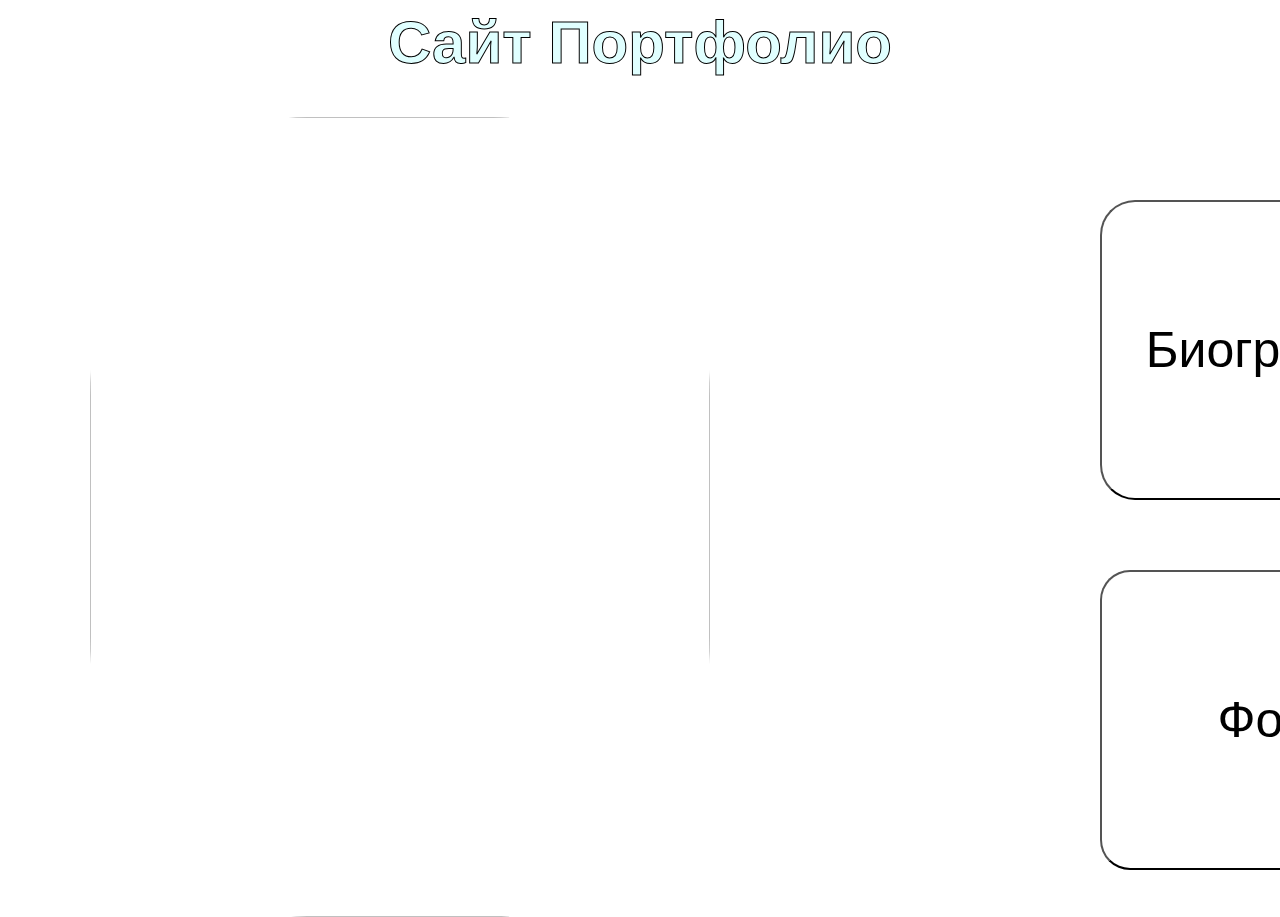
==== index.html @ ccee23bc "Add files via upload" ====
<html class = "fon">
	<head>
		<title>Сайт-портфолио</title>
		<link rel="stylesheet" href="site_css.css">
	</head>

	<header class = "zaglavie">
		<h1>Сайт Портфолио</h1>
	</header>

	<main>
		<img id = "photo_main" src = "https://sun9-64.userapi.com/impg/VPMKvCzyc_--6GMFYjOKXLuSGr8Q3uTNYEVw5g/d-Zwyn6HW3M.jpg?size=486x633&quality=96&sign=6504aa43d0fbe776b82312b78c819fdf&type=album">
	</main>

	<body>
		<button id = "knopka1_main">
			<a class = "url" href = "bio.html">Биография</a>
		</button>

		<button id = "knopka2_main">
			<a class = "url" href = "resume.html">Резюме</a>
		</button>

		<button id = "knopka3_main">
			<a class = "url" href = "photos.html">Фото</a>
		</button>

		<button id = "knopka4_main">
			<a class = "url" href = "contact.html">Контакты</a>
		</button>
	</body>
</html>
---- site_css.css ----
.fon{
	background-image: url('https://catherineasquithgallery.com/uploads/posts/2021-02/thumbs/1612757507_81-p-goluboi-fon-odnotonnii-nezhnii-pastelnii-91.png');
	background-size: cover;
}

.zaglavie{
	text-align: center;
	font-family: 'Arial', 'sans-serif', 'Courier New','Georgia';
	font-size: 30px;
	color: #E0FFFF;
	-webkit-text-stroke: 1px black; /* Обводка текста вебкит браузерах */
    text-stroke: 1px black; /* Обводка текста для других браузеров */
}

.url{
	color:black;
	text-decoration: none;
}

.url:hover{
	color:#E0FFFF ;
	-webkit-text-stroke: 1px black;
    text-stroke: 1px black;
}

#photo_main{
	position: absolute;
	left: 90px;
	width: 620px;
	height: 800px;
	border-radius: 35%;
}

#knopka1_main{
	font-family: 'Arial', 'sans-serif', 'Courier New','Georgia';
	color:white;
	background-color: white;
	font-size: 50px;
	padding: 10px 20px;
	position: absolute;
	top: 200px;
	left: 1100px;
	width: 350px;
	height: 300px;
	border-radius: 35px;
	text-decoration: none;
	transition: 1s;
}

#knopka2_main{
	font-family: 'Arial', 'sans-serif', 'Courier New','Georgia';
	background-color: white ;
	font-size: 50px;
	padding: 10px 20px;
	position: absolute;
	top: 200px;
	left: 1500px;
	width: 350px;
	height: 300px;
	border-radius: 30px;
	text-decoration: none;
	transition: 1s;
}

#knopka3_main{
	font-family: 'Arial', 'sans-serif', 'Courier New','Georgia';
	background-color: white ;
	font-size: 50px;
	padding: 10px 20px;
	position: absolute;
	top: 570px;
	left: 1100px;
	width: 350px;
	height: 300px;x;
	border-radius: 30px;
	text-decoration: none;
	transition: 1s;
}

#knopka4_main{
	font-family: 'Arial', 'sans-serif', 'Courier New','Georgia';
	background-color: white ;
	font-size: 50px;
	padding: 10px 20px;
	position: absolute;
	top: 570px;
	left: 1500px;
	width: 350px;
	height: 300px;
	border-radius: 30px;
	text-decoration: none;
	transition: 1s;
}

#knopka1_main:hover{
	transform: scale(1.2);
}

#knopka2_main:hover{
	transform: scale(1.2);
}

#knopka3_main:hover{
	transform: scale(1.2);
}

#knopka4_main:hover{
	transform: scale(1.2);
}

#biography{
    font-family: 'Arial', 'sans-serif', 'Courier New','Georgia';
    font-size: 30px;
    width: 1700px;
    height: 500px;
    border: 10px solid white;
    background-color: white;
    margin-left: 100px;
    margin-right: 100px;
    margin-top: 100px;
}

#knopka1_bio{
    font-family: 'Arial', 'sans-serif', 'Courier New','Georgia';
    color:black;
    background-color: white;
    font-size: 20px;
    padding: 10px 20px;
    position: absolute;
    top: 850px;
    left: 110px;
    width: 160px;
    height: 50px;
    border-radius: 35px;
    text-decoration: none;
    transition: 1s;
}

#knopka2_bio{
    font-family: 'Arial', 'sans-serif', 'Courier New','Georgia';
    color:black;
    background-color: white;
    font-size: 20px;
    padding: 10px 20px;
    position: absolute;
    top: 850px;
    left: 1470px;
    width: 160px;
    height: 50px;
    border-radius: 35px;
    text-decoration: none;
    transition: 1s;
}

#knopka3_bio{
    font-family: 'Arial', 'sans-serif', 'Courier New','Georgia';
    color:black;
    background-color: white;
    font-size: 20px;
    padding: 10px 20px;
    position: absolute;
    top: 850px;
    left: 1280px;
    width: 160px;
    height: 50px;
    border-radius: 35px;
    text-decoration: none;
    transition: 1s;
}

#knopka4_bio{
    font-family: 'Arial', 'sans-serif', 'Courier New','Georgia';
    color:black;
    background-color: white;
    font-size: 20px;
    padding: 10px 20px;
    position: absolute;
    top: 850px;
    left: 1660px;
    width: 160px;
    height: 50px;
    border-radius: 35px;
    text-decoration: none;
    transition: 1s;
}

#knopka1_bio:hover{
    transform: scale(1.2);
}

#knopka2_bio:hover{
    transform: scale(1.2);
}

#knopka3_bio:hover{
    transform: scale(1.2);
}

#knopka4_bio:hover{
    transform: scale(1.2);
}

.fotki{
	width: 600px;
	height: 600px;
}

#knopka1_photos{
    font-family: 'Arial', 'sans-serif', 'Courier New','Georgia';
    color:black;
    background-color: white;
    font-size: 20px;
    padding: 10px 20px;
    position: absolute;
    top: 1375px;
    left: 20px;
    width: 160px;
    height: 50px;
    border-radius: 35px;
    text-decoration: none;
    transition: 1s;
}

#knopka2_photos{
    font-family: 'Arial', 'sans-serif', 'Courier New','Georgia';
    color:black;
    background-color: white;
    font-size: 20px;
    padding: 10px 20px;
    position: absolute;
    top: 1375px;
    left: 1470px;
    width: 160px;
    height: 50px;
    border-radius: 35px;
    text-decoration: none;
    transition: 1s;
}

#knopka3_photos{
    font-family: 'Arial', 'sans-serif', 'Courier New','Georgia';
    color:black;
    background-color: white;
    font-size: 20px;
    padding: 10px 20px;
    position: absolute;
    top: 1375px;
    left: 1280px;
    width: 160px;
    height: 50px;
    border-radius: 35px;
    text-decoration: none;
    transition: 1s;
}

#knopka4_photos{
    font-family: 'Arial', 'sans-serif', 'Courier New','Georgia';
    color:black;
    background-color: white;
    font-size: 20px;
    padding: 10px 20px;
    position: absolute;
    top: 1375px;
    left: 1660px;
    width: 160px;
    height: 50px;
    border-radius: 35px;
    text-decoration: none;
    transition: 1s;
}

#knopka1_photos:hover{
    transform: scale(1.2);
}

#knopka2_photos:hover{
    transform: scale(1.2);
}

#knopka3_photos:hover{
    transform: scale(1.2);
}

#knopka4_photos:hover{
    transform: scale(1.2);
}

.contact-form{
	font-family: 'Arial', 'sans-serif', 'Courier New','Georgia';
    font-size: 30px;
    color: #E0FFFF;
    margin-left: 300px;
    -webkit-text-stroke: 1px black; /* Обводка текста вебкит браузерах */
    text-stroke: 1px black; /* Обводка текста для других браузеров */
    width: 80%;
    margin: auto;
    background-color: #fff;
    padding: 40px;
    border-radius: 8px;
    font-weight: bold;
}

.contact-form input[type="text"], .contact-form input[type="email"], .contact-form textarea {
    width: calc(100% - 20px);
    padding: 10px;
    margin-bottom: 10px;
    border: 2px solid #ddd;
    border-radius: 4px;
}

.contact-form input[type="submit"] {
    background-color: #E0FFFF;
    color: white;
    font-size: 15px;
    font-weight: bold;
    padding: 10px 20px;
    border-radius: 4px;
    cursor: pointer;
}

.contact-form {
    width: 80%;
    margin: auto;
    background-color: #fff;
    padding: 40px;
    border-radius: 8px;
    font-weight: bold;
}

#knopka1_contact{
    font-family: 'Arial', 'sans-serif', 'Courier New','Georgia';
    color:black;
    background-color: white;
    font-size: 20px;
    padding: 10px 20px;
    position: absolute;
    top: 930px;
    left: 170px;
    width: 160px;
    height: 50px;
    border-radius: 35px;
    text-decoration: none;
    transition: 1s;
}

#knopka2_contact{
    font-family: 'Arial', 'sans-serif', 'Courier New','Georgia';
    color:black;
    background-color: white;
    font-size: 20px;
    padding: 10px 20px;
    position: absolute;
    top: 930px;
    left: 1400px;
    width: 160px;
    height: 50px;
    border-radius: 35px;
    text-decoration: none;
    transition: 1s;
}

#knopka3_contact{
    font-family: 'Arial', 'sans-serif', 'Courier New','Georgia';
    color:black;
    background-color: white;
    font-size: 20px;
    padding: 10px 20px;
    position: absolute;
    top: 930px;
    left: 1210px;
    width: 160px;
    height: 50px;
    border-radius: 35px;
    text-decoration: none;
    transition: 1s;
}

#knopka4_contact{
    font-family: 'Arial', 'sans-serif', 'Courier New','Georgia';
    color:black;
    background-color: white;
    font-size: 20px;
    padding: 10px 20px;
    position: absolute;
    top: 930px;
    left: 1590px;
    width: 160px;
    height: 50px;
    border-radius: 35px;
    text-decoration: none;
    transition: 1s;
}

#knopka1_contact:hover{
    transform: scale(1.2);
}

#knopka2_contact:hover{
    transform: scale(1.2);
}

#knopka3_contact:hover{
    transform: scale(1.2);
}

#knopka4_contact:hover{
    transform: scale(1.2);
}

ul.social-buttons {
  margin-bottom: 0;
}

ul.social-buttons li a {
	-webkit-text-stroke: 1px black; /* Обводка текста вебкит браузерах */
    text-stroke: 1px black; /* Обводка текста для других браузеров */
    font-size: 20px;
    line-height: 50px;
    display: block;
    width: 50px;
    height: 50px;
    transition: 0.3s;
    color: white;
    border-radius: 100%;
    outline: none;
    background-color: #E0FFFF;
    text-align: center;
    text-decoration: none;
}

ul.social-buttons li a:active, ul.social-buttons li a:focus, ul.social-buttons li a:hover {
  background-color: #7FFFD4;
}

.list-inline-item {
  display: inline-block;
}

.resume section{
    width: 90%;
    margin: 0 auto;
    background-color: #fff;
    padding: 40px 20px 20px 20px;
    border-radius: 8px;
    font-size: 13px;
}

.resume section table {
    width: 100%;
    border-collapse: collapse;
    margin-bottom: 20px;
}

.resume section table th, .resume section table td {
    padding: 10px;
    border: 1px solid #ddd;
}

.resume section table th {
    background-color: #f2f2f2;
    font-weight: bold;
}

#knopka1_resume{
    font-family: 'Arial', 'sans-serif', 'Courier New','Georgia';
    color:black;
    background-color: white;
    font-size: 20px;
    padding: 10px 20px;
    position: absolute;
    top: 830px;
    left: 100px;
    width: 160px;
    height: 50px;
    border-radius: 35px;
    text-decoration: none;
    transition: 1s;
}

#knopka2_resume{
    font-family: 'Arial', 'sans-serif', 'Courier New','Georgia';
    color:black;
    background-color: white;
    font-size: 20px;
    padding: 10px 20px;
    position: absolute;
    top: 830px;
    left: 1480px;
    width: 160px;
    height: 50px;
    border-radius: 35px;
    text-decoration: none;
    transition: 1s;
}

#knopka3_resume{
    font-family: 'Arial', 'sans-serif', 'Courier New','Georgia';
    color:black;
    background-color: white;
    font-size: 20px;
    padding: 10px 20px;
    position: absolute;
    top: 830px;
    left: 1290px;
    width: 160px;
    height: 50px;
    border-radius: 35px;
    text-decoration: none;
    transition: 1s;
}

#knopka4_resume{
    font-family: 'Arial', 'sans-serif', 'Courier New','Georgia';
    color:black;
    background-color: white;
    font-size: 20px;
    padding: 10px 20px;
    position: absolute;
    top: 830px;
    left: 1670px;
    width: 160px;
    height: 50px;
    border-radius: 35px;
    text-decoration: none;
    transition: 1s;
}

#knopka1_resume:hover{
    transform: scale(1.2);
}

#knopka2_resume:hover{
    transform: scale(1.2);
}

#knopka3_resume:hover{
    transform: scale(1.2);
}

#knopka4_resume:hover{
    transform: scale(1.2);
}
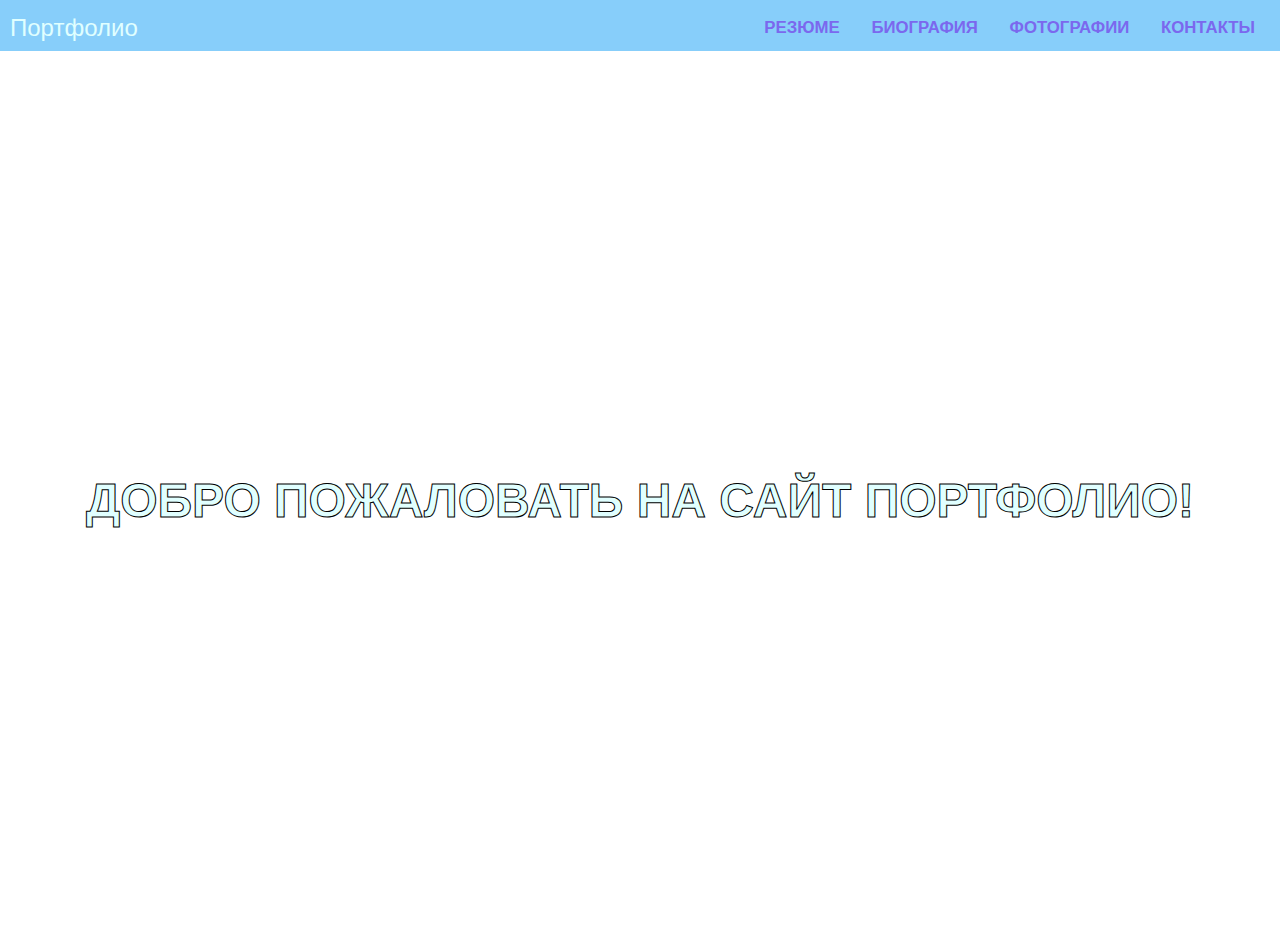
==== commit 614f5790: "Add files via upload" ====
--- a/index.html
+++ b/index.html
@@ -1,35 +1,29 @@
 <html class = "fon">
+
 	<head>
 		<title>Сайт-портфолио</title>
-		<link rel="stylesheet" href="site_css.css">
+		<link rel="stylesheet" href="style.css">
 	</head>
 
-	<header class = "zaglavie">
-		<h1>Сайт Портфолио</h1>
-	</header>
+	<body>
+		<header>
+			<nav class = "header">
+				<section>Портфолио</section>
+				<nav class = "nav_links">
+					<a href = "resume.html">Резюме</a>
+					<a href = "bio.html">Биография</a>
+					<a href = "photos.html">Фотографии</a>
+					<a href = "contact.html">Контакты</a>
+				</nav>
+			</nav>
+		</header>
 
-	<main>
-		<img id = "photo_main" src = "https://sun9-64.userapi.com/impg/VPMKvCzyc_--6GMFYjOKXLuSGr8Q3uTNYEVw5g/d-Zwyn6HW3M.jpg?size=486x633&quality=96&sign=6504aa43d0fbe776b82312b78c819fdf&type=album">
-	</main>
-
-	<body>
-		<button id = "knopka1_main">
-			<a class = "url" href = "bio.html">Биография</a>
-		</button>
-
-		<button id = "knopka2_main">
-			<a class = "url" href = "resume.html">Резюме</a>
-		</button>
-
-		<button id = "knopka3_main">
-			<a class = "url" href = "photos.html">Фото</a>
-		</button>
-
-		<button id = "knopka4_main">
-			<a class = "url" href = "contact.html">Контакты</a>
-		</button>
+		<section class = "zaglavie">
+			<h1 class = "zaglavie_title">Добро пожаловать на сайт портфолио!</h1>
+		</section>
 	</body>
 </html>
+
 
 	
 
--- a/style.css
+++ b/style.css
@@ -0,0 +1,265 @@
+.fon{
+    background-image: url('https://catherineasquithgallery.com/uploads/posts/2021-02/thumbs/1612757507_81-p-goluboi-fon-odnotonnii-nezhnii-pastelnii-91.png');
+    background-size: cover;
+}
+body{
+    margin:0;
+    font-family: "Protest Revolution", sans-serif;
+    line-height:1.5;
+    color:#E0FFFF;
+}
+
+h1,h2,h3,h4,h5,h6{
+    margin: 0;
+    text-align: center;
+}
+
+/*titles*/
+
+.zaglavie{
+    display:flex;
+    flex-direction: column;
+    justify-content: center;
+    height:900px;
+    background-size: cover;
+}
+
+.zaglavie_title{
+    font-size: 300%; 
+    padding: 0px 10px 0px 10px;
+    text-transform: uppercase;
+    text-align: center;
+    -webkit-text-stroke: 1px black; /* Обводка текста вебкит браузерах */
+    text-stroke: 1px black; /* Обводка текста для других браузеров */
+}
+
+.zaglavie_bio_title{
+    font-size: 300%;
+    padding: 0px 10px 0px 10px;
+    text-transform: uppercase;
+    text-align: center;
+    -webkit-text-stroke: 1px black; /* Обводка текста вебкит браузерах */
+    text-stroke: 1px black; /* Обводка текста для других браузеров */
+}
+
+.zaglavie_photos_title{
+    font-size: 300%;
+    padding: 0px 10px 0px 10px;
+    text-transform: uppercase;
+    text-align: center;
+    -webkit-text-stroke: 1px black; /* Обводка текста вебкит браузерах */
+    text-stroke: 1px black; /* Обводка текста для других браузеров */
+}
+
+.zaglavie_resume_title{
+    font-size: 300%;
+    padding: 0px 10px 0px 10px;
+    text-transform: uppercase;
+    text-align: center;
+    -webkit-text-stroke: 1px black; /* Обводка текста вебкит браузерах */
+    text-stroke: 1px black; /* Обводка текста для других браузеров */
+}
+
+.zaglavie_contact_title{
+    font-size: 300%;
+    padding: 0px 10px 0px 10px;
+    text-transform: uppercase;
+    text-align: center;
+    -webkit-text-stroke: 1px black; /* Обводка текста вебкит браузерах */
+    text-stroke: 1px black; /* Обводка текста для других браузеров */
+}
+
+/*head*/
+
+header{
+   padding-top:5px;
+   position:static;
+    top:0;
+    left:0;
+    right:0;
+    z-index: 1000;
+    background-color:#87CEFA;
+}
+
+/*всё по краям*/
+
+.header{
+    display:flex;
+    justify-content: space-between;
+    align-items: center;
+}
+
+.header a {
+    font-size: 1.5em;
+    font-weight: 600;
+    text-decoration: none;
+}
+
+.header section {
+    font-size: 1.5em;
+    padding: 0px 20px 0px 10px;
+}
+
+/*навигация*/
+
+.nav_links{
+    font-size: 150%;
+    text-transform: uppercase;
+    padding: 10px 0px 0px 0px;
+    gap: 10px;
+}
+
+.nav_links a, .header a{
+    display: inline-block;
+    vertical-align: top;
+    font-size: 70%;
+    padding: 0px 25px 0px 0px;
+    color:#7B68EE;
+    text-decoration: none; 
+    transition: color 0.2s linear;
+}
+
+.nav_links a:hover{
+    color:blueviolet;
+}
+
+/*биография*/
+#biography{
+    font-family: 'Arial', 'sans-serif', 'Courier New','Georgia';
+    font-size: 30px;
+    width: 1700px;
+    height: 550px;
+    border: 10px solid white;
+    background-color: white;
+    margin-left: 100px;
+    margin-right: 100px;
+    margin-top: 100px;
+    color: black;
+}
+
+/*фото*/
+
+.photos{
+    overflow: hidden;
+    padding: 2rem;
+    text-align: center
+}
+
+.fotki{
+    width:100%;
+    max-width: 34rem;
+    height: 22rem;
+    display:inline-block;
+    overflow: hidden;
+    border: .1rem solid #fff;
+    margin:1rem;
+    cursor: pointer;
+}
+
+/*резюме*/
+
+table{
+    color: black;
+}
+
+.tablica{
+    color: black;
+}
+
+.resume section{
+    width: 90%;
+    margin: 0 auto;
+    background-color: #fff;
+    padding: 40px 20px 20px 20px;
+    border-radius: 8px;
+    font-size: 13px;
+}
+
+.resume section table {
+    width: 100%;
+    border-collapse: collapse;
+    margin-bottom: 20px;
+}
+
+.resume section table th, .resume section table td {
+    padding: 10px;
+    border: 1px solid #ddd;
+}
+
+.resume section table th {
+    background-color: #f2f2f2;
+    font-weight: bold;
+}
+
+/*контакты*/
+
+.contact-form{
+    font-family: 'Arial', 'sans-serif', 'Courier New','Georgia';
+    font-size: 30px;
+    color: #E0FFFF;
+    margin-left: 300px;
+    -webkit-text-stroke: 1px black; /* Обводка текста вебкит браузерах */
+    text-stroke: 1px black; /* Обводка текста для других браузеров */
+    width: 80%;
+    margin: auto;
+    background-color: #fff;
+    padding: 40px;
+    border-radius: 8px;
+    font-weight: bold;
+}
+
+.contact-form input[type="text"], .contact-form input[type="email"], .contact-form textarea {
+    width: calc(100% - 20px);
+    padding: 10px;
+    margin-bottom: 10px;
+    border: 2px solid #ddd;
+    border-radius: 4px;
+}
+
+.contact-form input[type="submit"] {
+    background-color: #E0FFFF;
+    color: white;
+    font-size: 15px;
+    font-weight: bold;
+    padding: 10px 20px;
+    border-radius: 4px;
+    cursor: pointer;
+}
+
+.contact-form {
+    width: 80%;
+    margin: auto;
+    background-color: #fff;
+    padding: 40px;
+    border-radius: 8px;
+    font-weight: bold;
+}
+
+ul.social-buttons {
+  margin-bottom: 0;
+}
+
+ul.social-buttons li a {
+    -webkit-text-stroke: 1px black; /* Обводка текста вебкит браузерах */
+    text-stroke: 1px black; /* Обводка текста для других браузеров */
+    font-size: 20px;
+    line-height: 50px;
+    display: block;
+    width: 50px;
+    height: 50px;
+    transition: 0.3s;
+    color: white;
+    border-radius: 100%;
+    outline: none;
+    background-color: #E0FFFF;
+    text-align: center;
+    text-decoration: none;
+}
+
+ul.social-buttons li a:active, ul.social-buttons li a:focus, ul.social-buttons li a:hover {
+  background-color: #7FFFD4;
+}
+
+.list-inline-item {
+  display: inline-block;
+}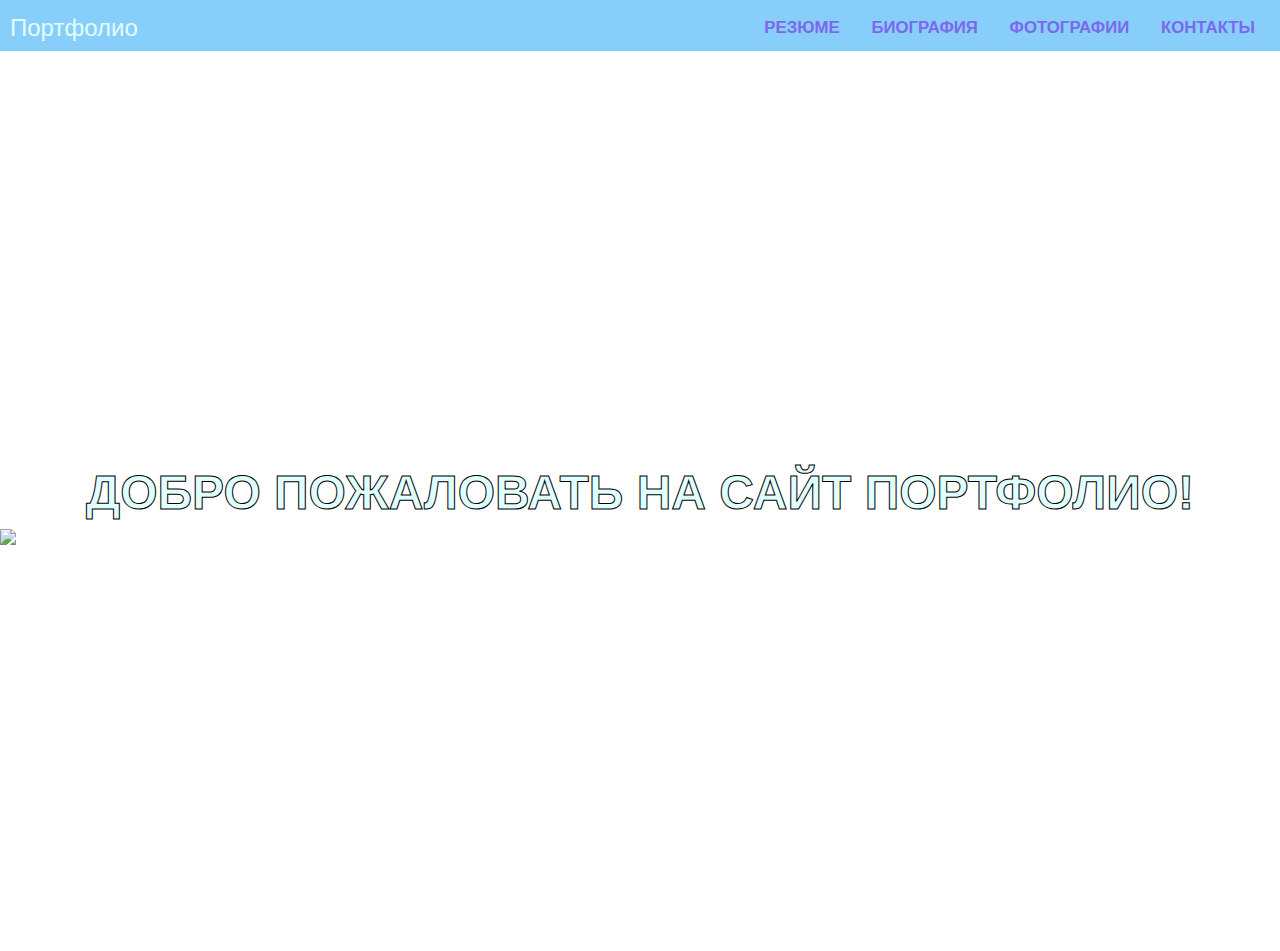
==== commit dfa89cdd: "Update index.html" ====
--- a/index.html
+++ b/index.html
@@ -1,6 +1,7 @@
 <html class = "fon">
 
 	<head>
+		<meta charset="UTF-8">
 		<title>Сайт-портфолио</title>
 		<link rel="stylesheet" href="style.css">
 	</head>
@@ -20,6 +21,7 @@
 
 		<section class = "zaglavie">
 			<h1 class = "zaglavie_title">Добро пожаловать на сайт портфолио!</h1>
+			<img src = "https://sun59-2.userapi.com/impg/mXJf_dSy8QZ8R3Glniqs7w3Hfc0tClBwysnoNA/o0i_2OYIe5M.jpg?size=960x1280&quality=96&sign=d5a699a2dfa1580ebbbe05d2c6fb92ce&type=album" class = "fotkagl">
 		</section>
 	</body>
 </html>
--- a/style.css
+++ b/style.css
@@ -127,8 +127,7 @@
 #biography{
     font-family: 'Arial', 'sans-serif', 'Courier New','Georgia';
     font-size: 30px;
-    width: 1700px;
-    height: 550px;
+    display: flex;
     border: 10px solid white;
     background-color: white;
     margin-left: 100px;
@@ -262,4 +261,4 @@
 
 .list-inline-item {
   display: inline-block;
-}+}
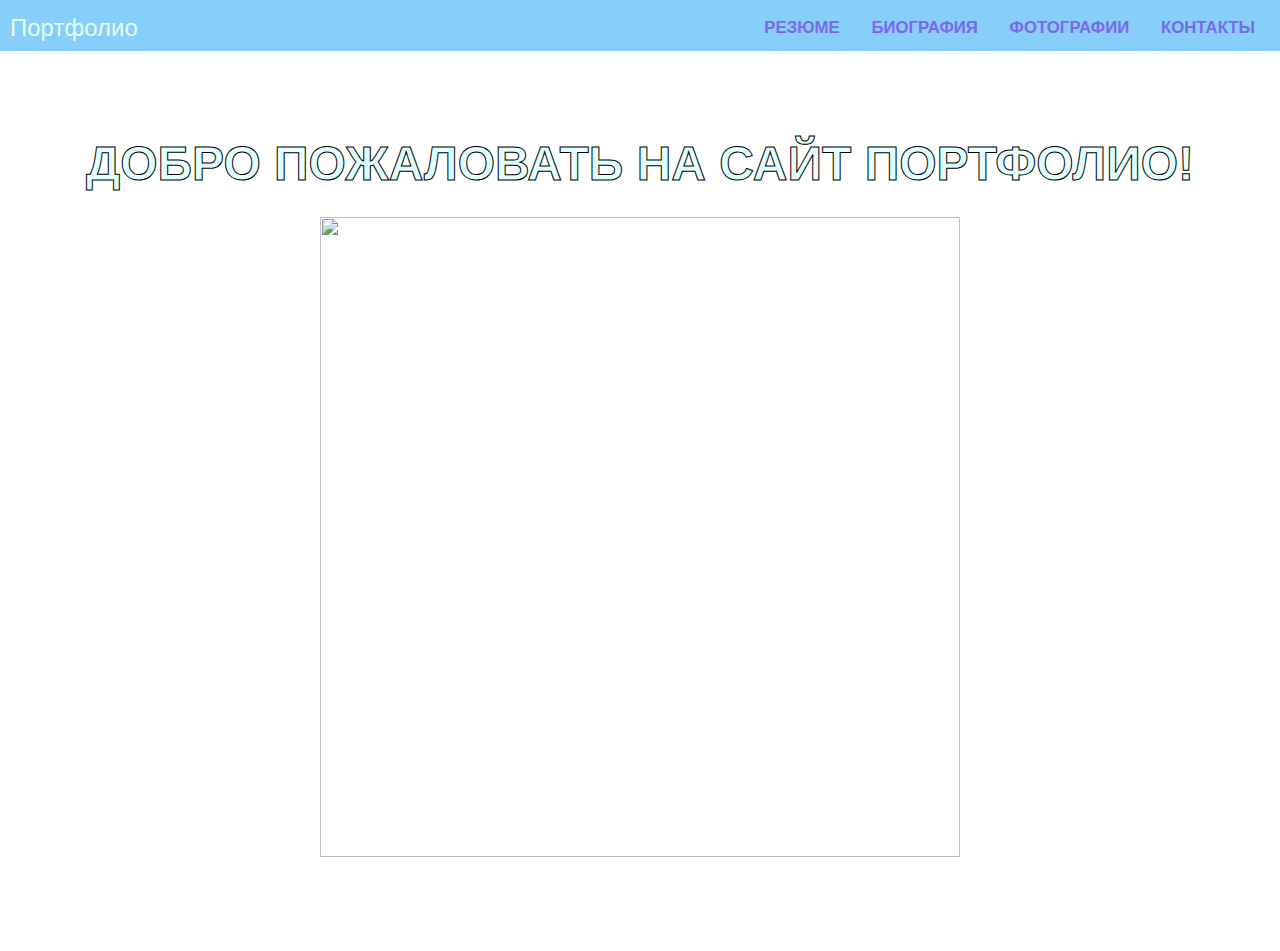
==== commit c21e5ed0: "Update index.html" ====
--- a/index.html
+++ b/index.html
@@ -4,6 +4,7 @@
 		<meta charset="UTF-8">
 		<title>Сайт-портфолио</title>
 		<link rel="stylesheet" href="style.css">
+		<link type="Image/x-icon" href="https://sun9-57.userapi.com/impg/sJv75ODm-0RdrRUpmX1ZUdAzWcr3Gvx9QVUJNA/E0g_6SprnTE.jpg?size=16x16&quality=96&sign=5f1b2a762081ce750b8cfb59e70050b3&type=album" rel="icon">
 	</head>
 
 	<body>
--- a/style.css
+++ b/style.css
@@ -116,11 +116,11 @@
     padding: 0px 25px 0px 0px;
     color:#7B68EE;
     text-decoration: none; 
-    transition: color 0.2s linear;
+    transition: color 1s linear;
 }
 
 .nav_links a:hover{
-    color:blueviolet;
+    color:red;
 }
 
 /*биография*/
@@ -152,7 +152,6 @@
     overflow: hidden;
     border: .1rem solid #fff;
     margin:1rem;
-    cursor: pointer;
 }
 
 /*резюме*/
@@ -262,3 +261,13 @@
 .list-inline-item {
   display: inline-block;
 }
+
+.fotkagl{
+    width: 100%;
+    max-width: 40rem;
+    height: 40rem;
+    display: block;
+    overflow: hidden;
+    border: .1rem solid #fff;
+    margin: 1rem auto;    
+}
